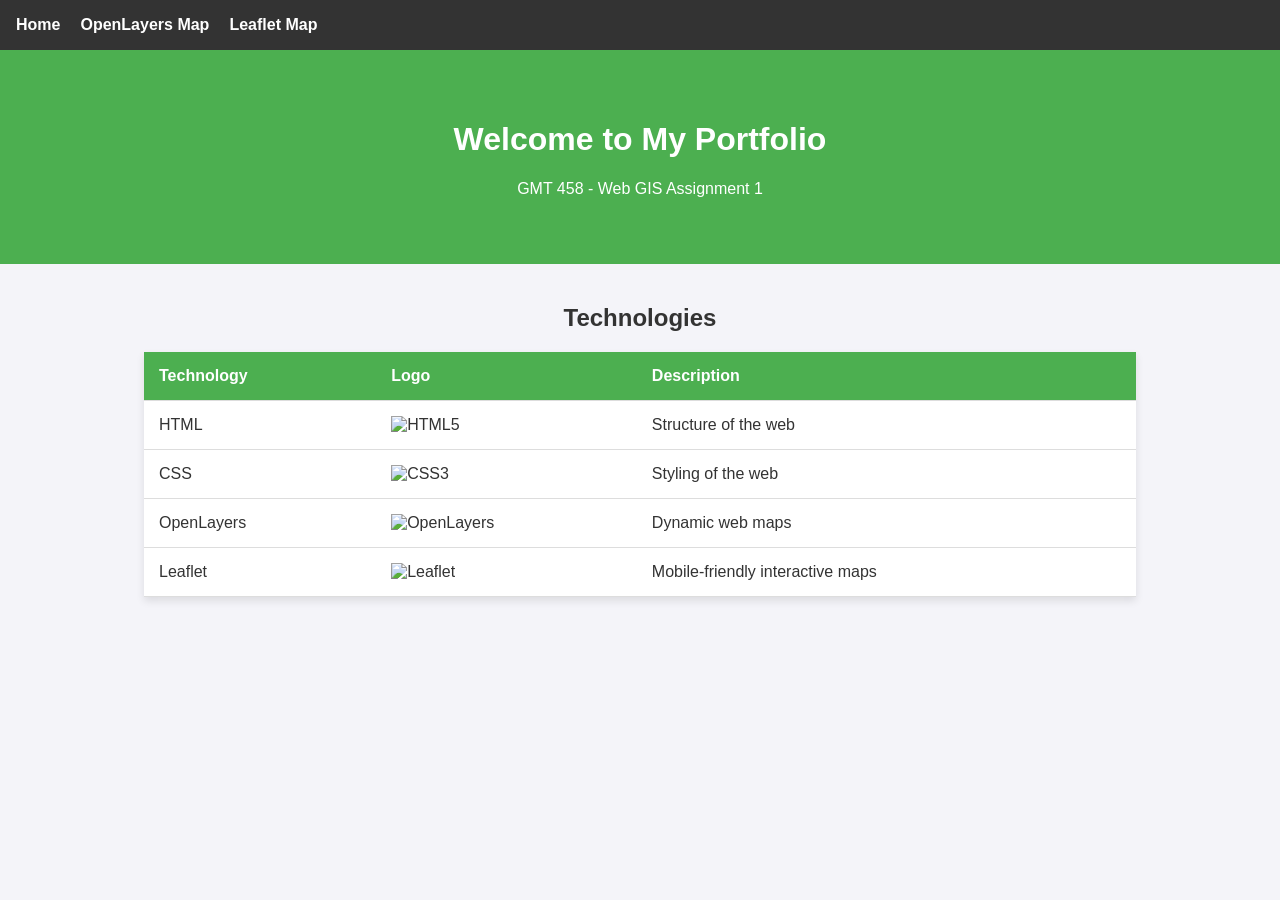
==== index.html @ 84e85cd7 "Initial commit: Add portfolio structure with tables, animations, and photos" ====
﻿<!DOCTYPE html>
<html lang="en">
<head>
    <meta charset="UTF-8">
    <meta name="viewport" content="width=device-width, initial-scale=1.0">
    <title>My Portfolio</title>
    <link rel="stylesheet" href="style.css">
</head>
<body>
    <nav>
        <ul>
            <li><a href="index.html">Home</a></li>
            <li><a href="openlayers.html">OpenLayers Map</a></li>
            <li><a href="leaflet.html">Leaflet Map</a></li>
        </ul>
    </nav>
    <main>
        <header class="hero">
            <h1 class="animated-title">Welcome to My Portfolio</h1>
            <p>GMT 458 - Web GIS Assignment 1</p>
        </header>

        <section id="technologies" style="padding: 20px;">
            <h2 style="text-align:center;">Technologies</h2>
            <table class="tech-table">
                <tr>
                    <th>Technology</th>
                    <th>Logo</th>
                    <th>Description</th>
                </tr>
                <tr>
                    <td>HTML</td>
                    <td><img src="https://upload.wikimedia.org/wikipedia/commons/6/61/HTML5_logo_and_wordmark.svg" alt="HTML5" width="50"></td>
                    <td>Structure of the web</td>
                </tr>
                <tr>
                    <td>CSS</td>
                    <td><img src="https://upload.wikimedia.org/wikipedia/commons/d/d5/CSS3_logo_and_wordmark.svg" alt="CSS3" width="50"></td>
                    <td>Styling of the web</td>
                </tr>
                <tr>
                    <td>OpenLayers</td>
                    <td><img src="https://openlayers.org/theme/img/logo-dark.svg" alt="OpenLayers" width="50"></td>
                    <td>Dynamic web maps</td>
                </tr>
                <tr>
                    <td>Leaflet</td>
                    <td><img src="https://leafletjs.com/docs/images/logo.png" alt="Leaflet" width="100"></td>
                    <td>Mobile-friendly interactive maps</td>
                </tr>
            </table>
        </section>
    </main>
</body>
</html>
---- style.css ----
﻿body {
    font-family: Arial, sans-serif;
    margin: 0;
    padding: 0;
    background-color: #f4f4f9;
    color: #333;
}

nav {
    background-color: #333;
    color: white;
    padding: 1rem;
}

nav ul {
    list-style-type: none;
    padding: 0;
    margin: 0;
    display: flex;
    gap: 20px;
}

nav a {
    color: white;
    text-decoration: none;
    font-weight: bold;
}

nav a:hover {
    text-decoration: underline;
}

.hero {
    text-align: center;
    padding: 50px 20px;
    background-color: #4CAF50;
    color: white;
}

.animated-title {
    animation: fadeInSlide 2s ease-out;
}

@keyframes fadeInSlide {
    0% {
        opacity: 0;
        transform: translateY(-50px);
    }
    100% {
        opacity: 1;
        transform: translateY(0);
    }
}

.tech-table {
    width: 80%;
    margin: 20px auto;
    border-collapse: collapse;
    background: white;
    box-shadow: 0 4px 8px rgba(0,0,0,0.1);
}

.tech-table th, .tech-table td {
    padding: 15px;
    text-align: left;
    border-bottom: 1px solid #ddd;
}

.tech-table th {
    background-color: #4CAF50;
    color: white;
}

.tech-table tr:hover {
    background-color: #f1f1f1;
}

.map-container {
    height: 600px;
    width: 90%;
    margin: 20px auto;
    border: 2px solid #ccc;
    background-color: #e5e3df;
}
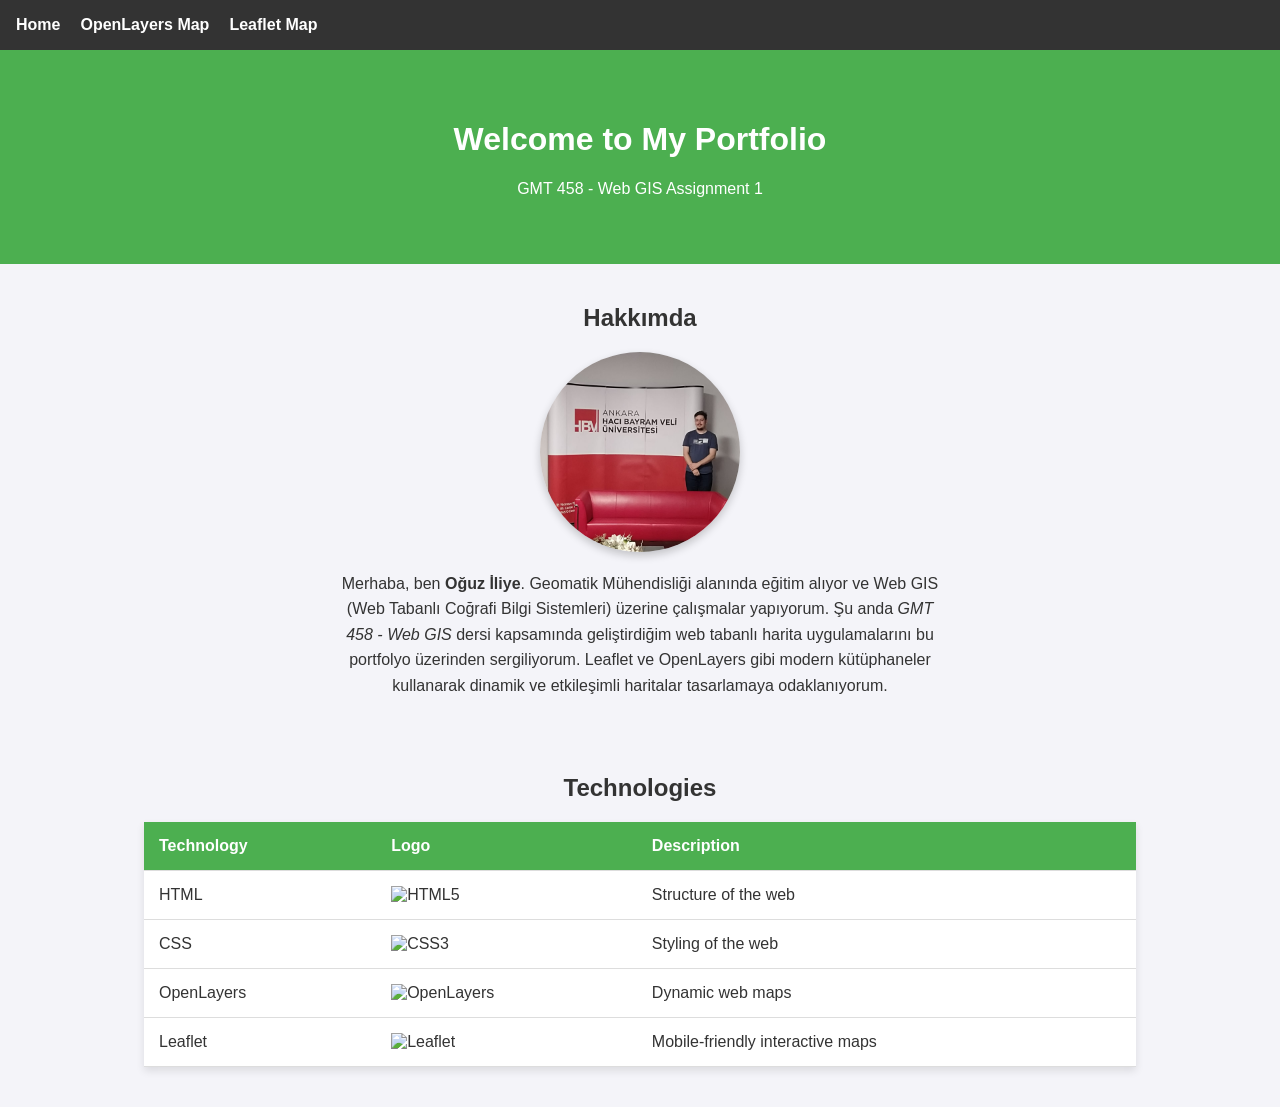
==== commit 2671e422: "foto ve açıklama" ====
--- a/index.html
+++ b/index.html
@@ -1,4 +1,4 @@
-﻿<!DOCTYPE html>
+<!DOCTYPE html>
 <html lang="en">
 <head>
     <meta charset="UTF-8">
@@ -19,6 +19,16 @@
             <h1 class="animated-title">Welcome to My Portfolio</h1>
             <p>GMT 458 - Web GIS Assignment 1</p>
         </header>
+
+        <section id="about" style="padding: 20px; text-align: center;">
+            <h2>Hakkımda</h2>
+            <img src="Public/HBV_Foto.jpeg" alt="Oğuz İliye" width="200" style="border-radius: 50%; object-fit: cover; width: 200px; height: 200px; box-shadow: 0 4px 8px rgba(0,0,0,0.2);">
+            <p style="max-width: 600px; margin: 15px auto; line-height: 1.6;">
+                Merhaba, ben <strong>Oğuz İliye</strong>. Geomatik Mühendisliği alanında eğitim alıyor ve Web GIS (Web Tabanlı Coğrafi Bilgi Sistemleri) üzerine çalışmalar yapıyorum. 
+                Şu anda <em>GMT 458 - Web GIS</em> dersi kapsamında geliştirdiğim web tabanlı harita uygulamalarını bu portfolyo üzerinden sergiliyorum. 
+                Leaflet ve OpenLayers gibi modern kütüphaneler kullanarak dinamik ve etkileşimli haritalar tasarlamaya odaklanıyorum.
+            </p>
+        </section>
 
         <section id="technologies" style="padding: 20px;">
             <h2 style="text-align:center;">Technologies</h2>
